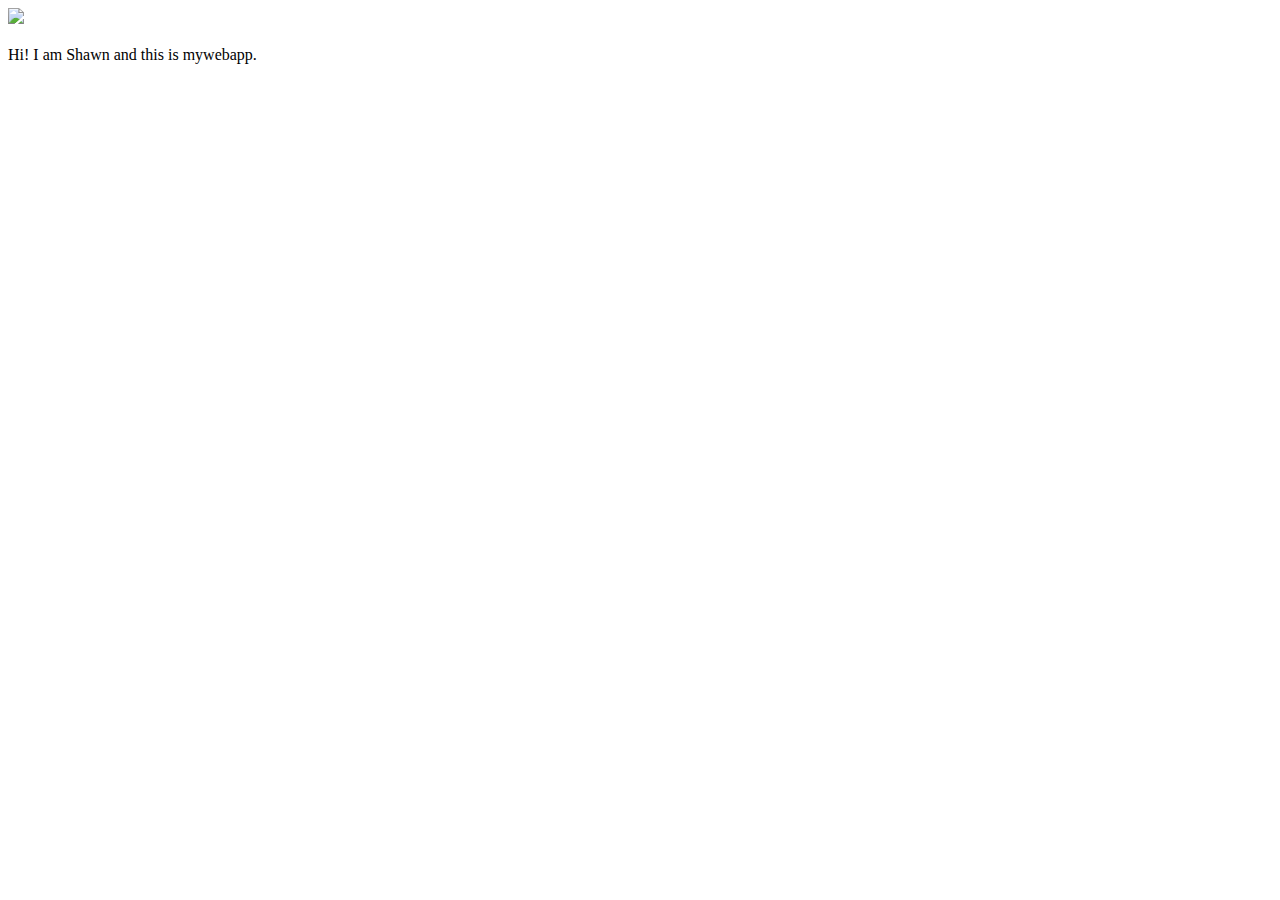
==== ui/index.html @ 6a7d253f "[imad-console] Updates ui/index.html" ====
<!doctype html>
<html>
    <head>
        <link href="/ui/style.css" rel="stylesheet" />
    </head>
    <body>
        <div class="center">
            <img src="/ui/madi.png" class="img-medium"/>
        </div>
        <br>
        <div class="center text-big bold">
            Hi! I am Shawn and this is mywebapp.
        </div>
        <script type="text/javascript" src="/ui/main.js">
        </script>
    </body>
</html>
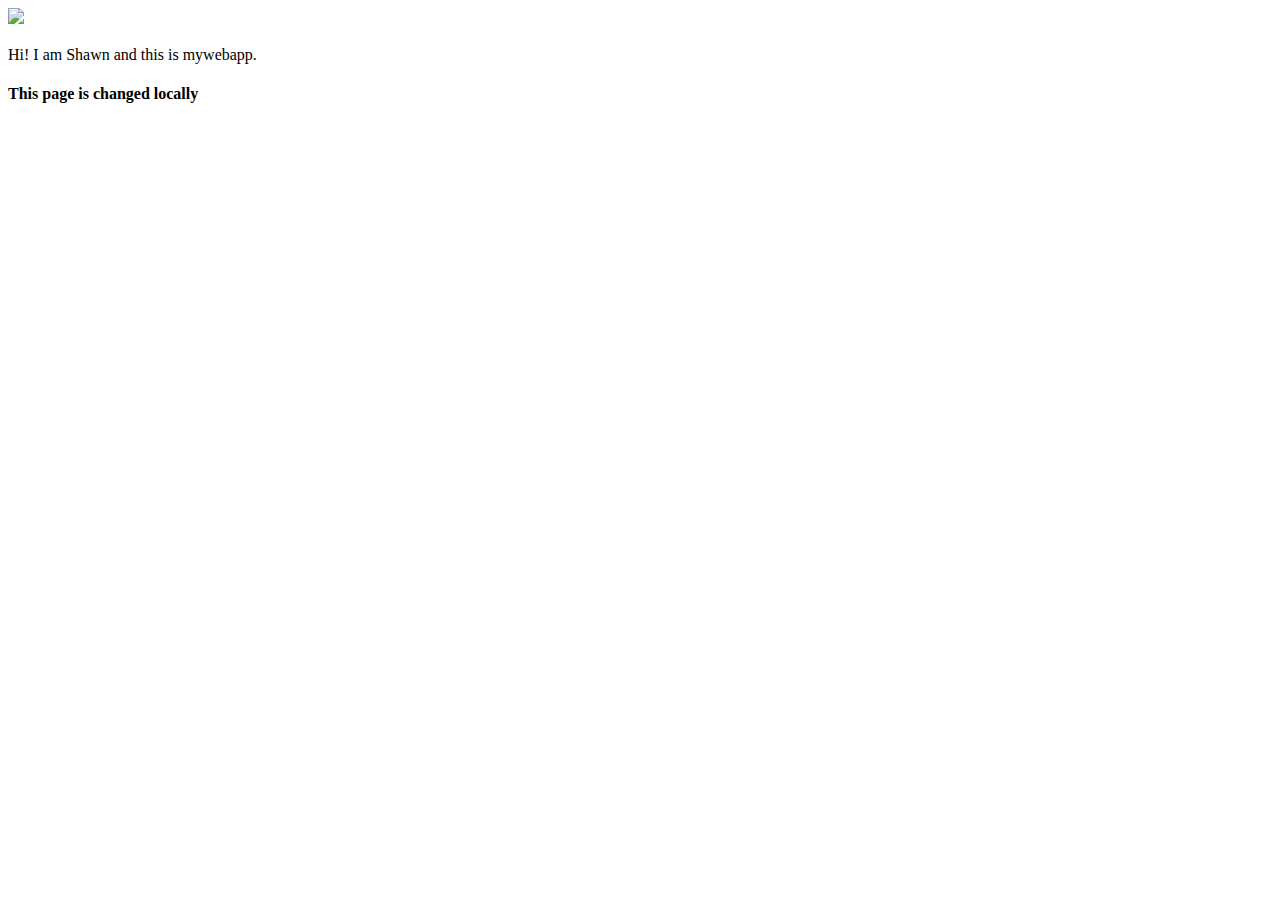
==== commit d741882c: "Update index.html" ====
--- a/ui/index.html
+++ b/ui/index.html
@@ -10,6 +10,7 @@
         <br>
         <div class="center text-big bold">
             Hi! I am Shawn and this is mywebapp.
+            <h4>This page is changed locally</h4>
         </div>
         <script type="text/javascript" src="/ui/main.js">
         </script>
